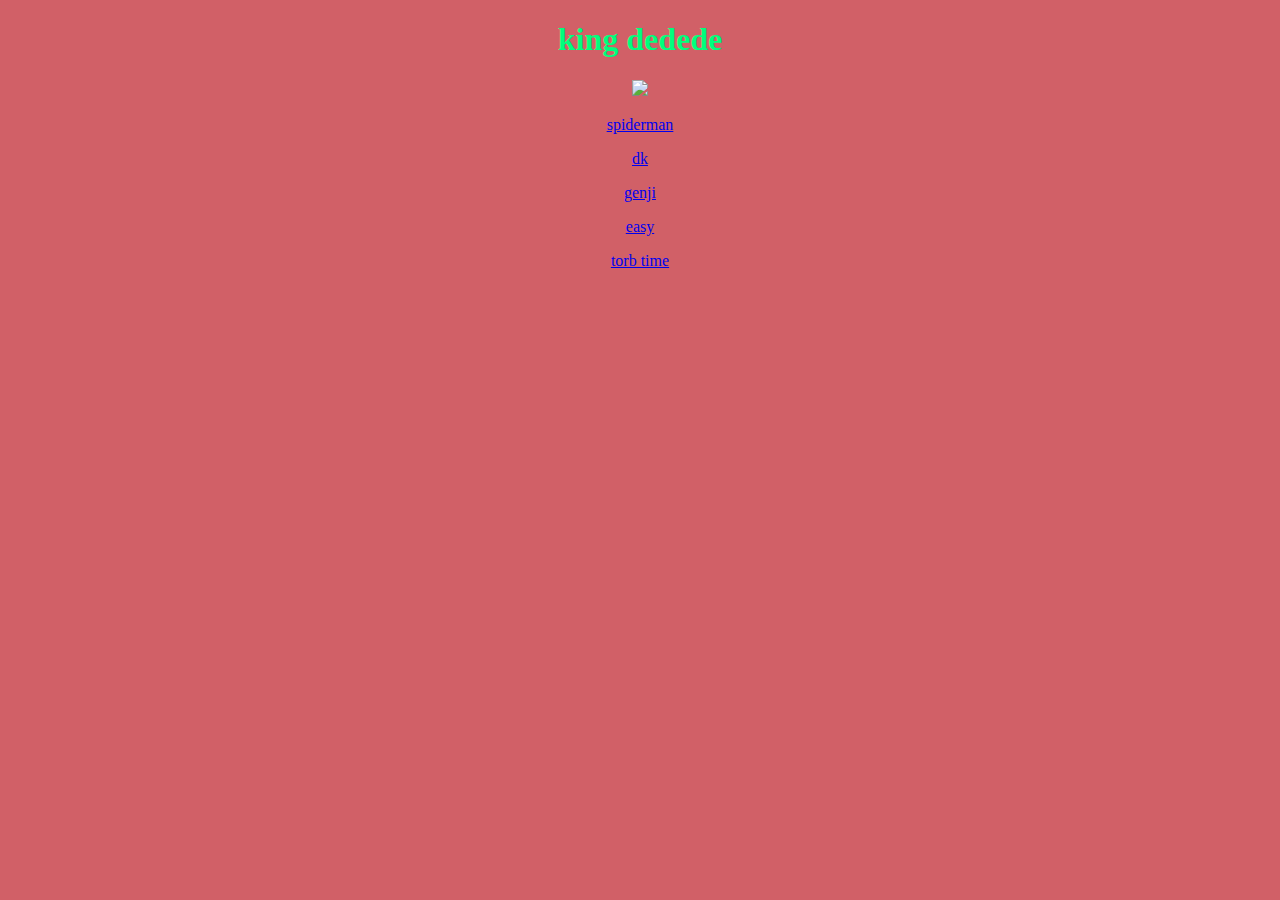
==== index.html @ 629fa8fa "asdfghjggtes" ====
<!DOCTYPE html>
<html>
    <head>
        <link rel="stylesheet" href="styles.css" />
    </head>
    <body>
        <h1>king dedede</h1>
        <img src=http://i988.photobucket.com/albums/af3/STAYPUFTING/movement.gif>
        <p><a href="page1.html" target="_self">spiderman</a></p>
        <p><a href="dk/index.html" target="_self">dk</a></p>
        <p><a href="healing/index.html" target="_self">genji</a></p>
        <p><a href="easy/index.html" target="_self">easy</a></p>
        <p><a href="torb/index.html" target="self">torb time</a></p>
    </body>
        <audio src="hilltopchase.mp3" loop autoplay></audio>
</html>
---- styles.css ----
img {
    width: 200px;
}
body {
    text-align: center;
    font-family: "comic sans ms";
    color: rgb(0, 255, 125);
    background-image: url(http://files.gamebanana.com/img/ico/sprays/deedeedee_run2.gif);
    background-color: rgb(209, 96, 103);
}
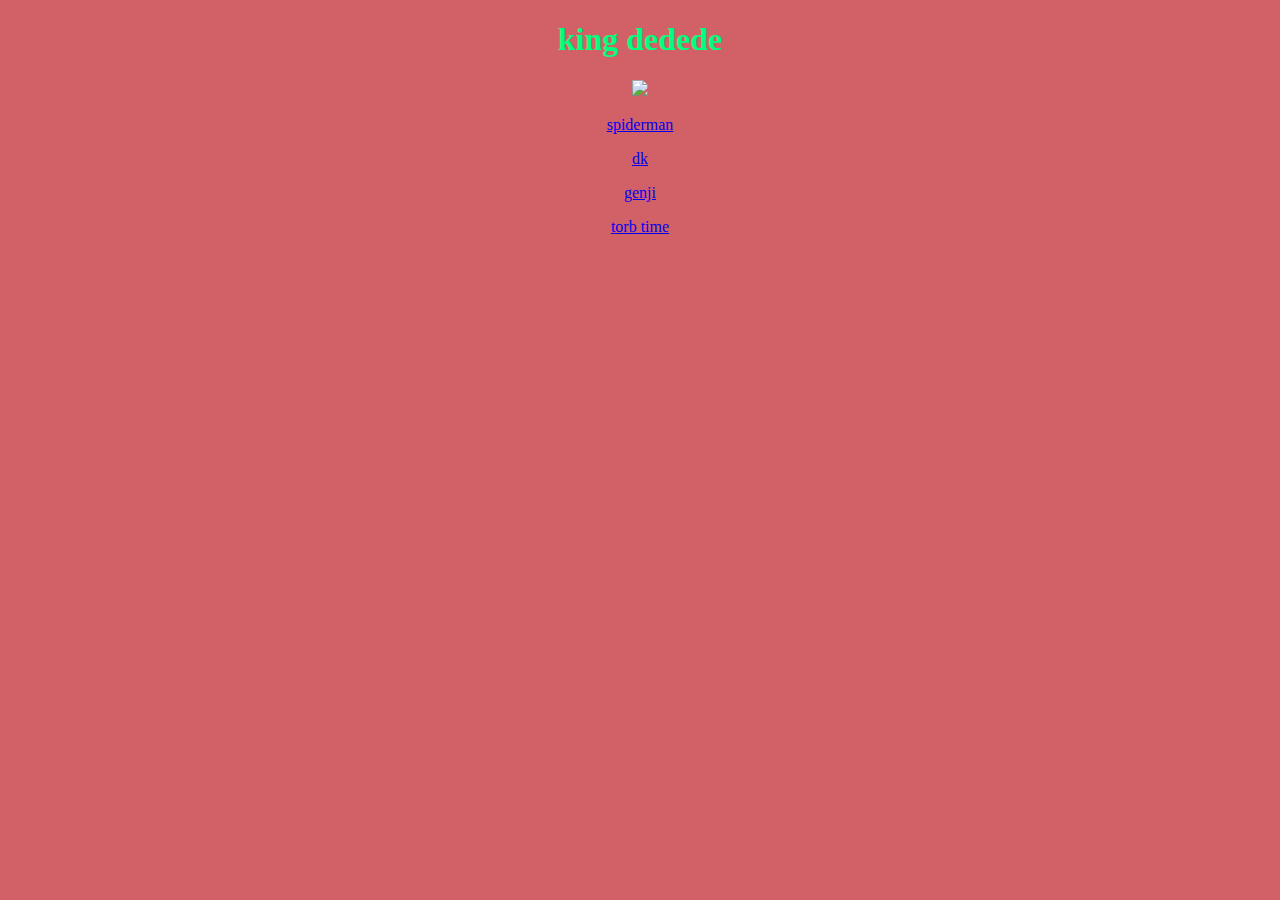
==== commit d81d1eec: "dedede" ====
--- a/index.html
+++ b/index.html
@@ -9,7 +9,6 @@
         <p><a href="page1.html" target="_self">spiderman</a></p>
         <p><a href="dk/index.html" target="_self">dk</a></p>
         <p><a href="healing/index.html" target="_self">genji</a></p>
-        <p><a href="easy/index.html" target="_self">easy</a></p>
         <p><a href="torb/index.html" target="self">torb time</a></p>
     </body>
         <audio src="hilltopchase.mp3" loop autoplay></audio>
